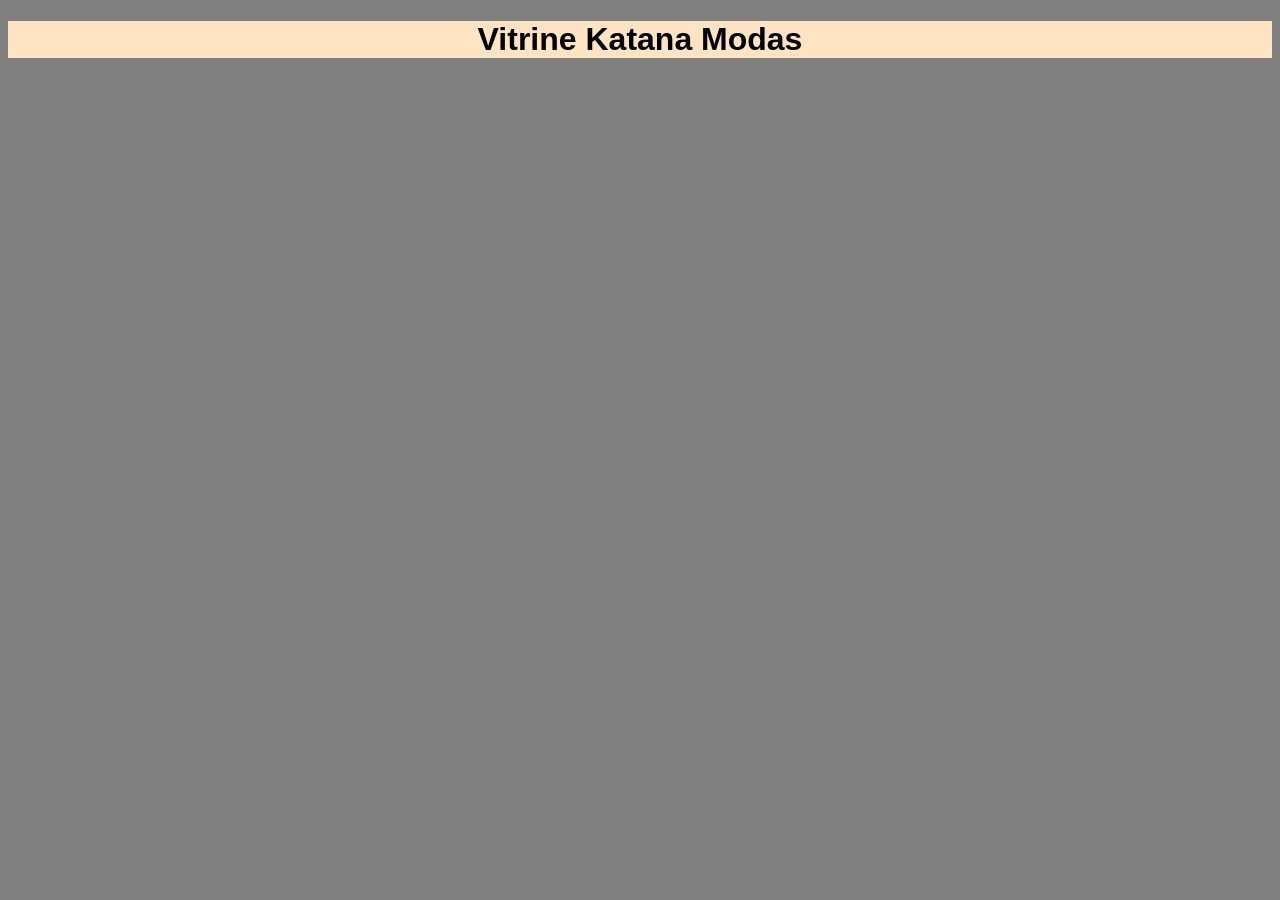
==== index.html @ dff47420 "inicio de tudo aqui apenas a cara" ====
<!DOCTYPE html>
<html lang="pt-br">
<head>
    <meta charset="UTF-8">
    <meta name="viewport" content="width=device-width, initial-scale=1.0">
    <title>katana.modas</title>
    <style>
        body {
            background-color: gray;
            font-family: Verdana, Geneva, Tahoma, sans-serif;
        }

        h1 {
            background-color: bisque;
            text-align: center;
        }

    </style>
</head>
<body>
    <h1 class="titu">Vitrine Katana Modas </h1>
</body>
</html>
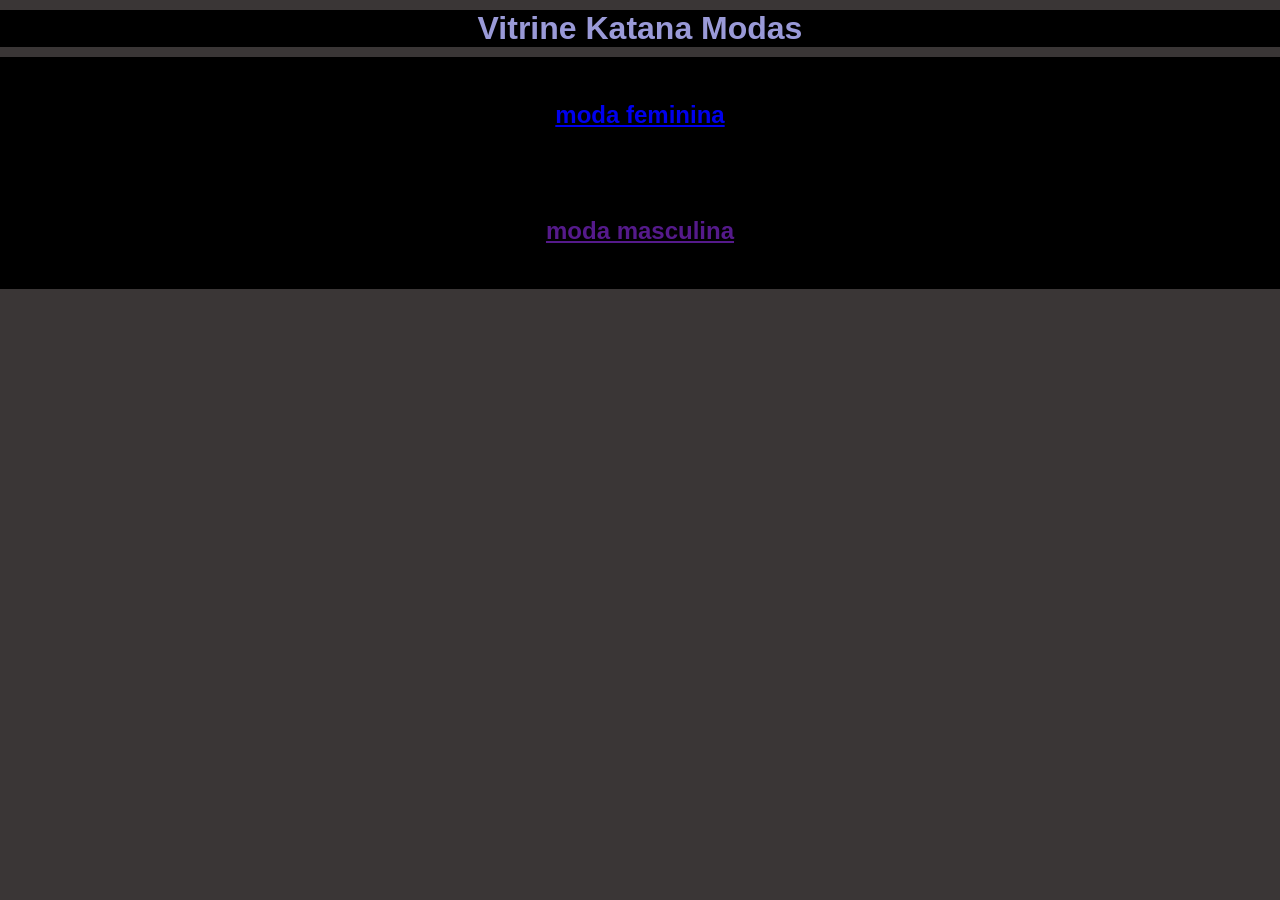
==== commit ca9c6203: "testes" ====
--- a/index.html
+++ b/index.html
@@ -1,23 +1,27 @@
 <!DOCTYPE html>
 <html lang="pt-br">
+
 <head>
     <meta charset="UTF-8">
     <meta name="viewport" content="width=device-width, initial-scale=1.0">
     <title>katana.modas</title>
-    <style>
-        body {
-            background-color: gray;
-            font-family: Verdana, Geneva, Tahoma, sans-serif;
-        }
+    <link rel="stylesheet" href="style.css">
+</head>
 
-        h1 {
-            background-color: bisque;
-            text-align: center;
-        }
-
-    </style>
-</head>
 <body>
     <h1 class="titu">Vitrine Katana Modas </h1>
+
+
+    <div class="marc">
+
+        <h2 class="femi">
+            <p><a href="feminina.html">moda feminina</a></p>
+        </h2>
+        <h2 class="masc">
+            <p><a href="">moda masculina</a></p>
+        </h2>
+
+    </div>
 </body>
+
 </html>
--- a/style.css
+++ b/style.css
@@ -0,0 +1,22 @@
+body {
+    margin: 10px auto;
+    background-color: rgb(58, 54, 54);
+    color: rgb(154, 154, 216);
+    font-family: 'Gill Sans', 'Gill Sans MT', Calibri, 'Trebuchet MS', sans-serif;
+}
+
+h1 {
+    margin: 10px auto;
+    text-align: center;
+    background-color: black;
+
+}
+
+.marc {
+    margin: 10px auto;
+    align-items: center;
+    background-color: black;
+    display: flex;
+    flex-direction: column;
+
+}
